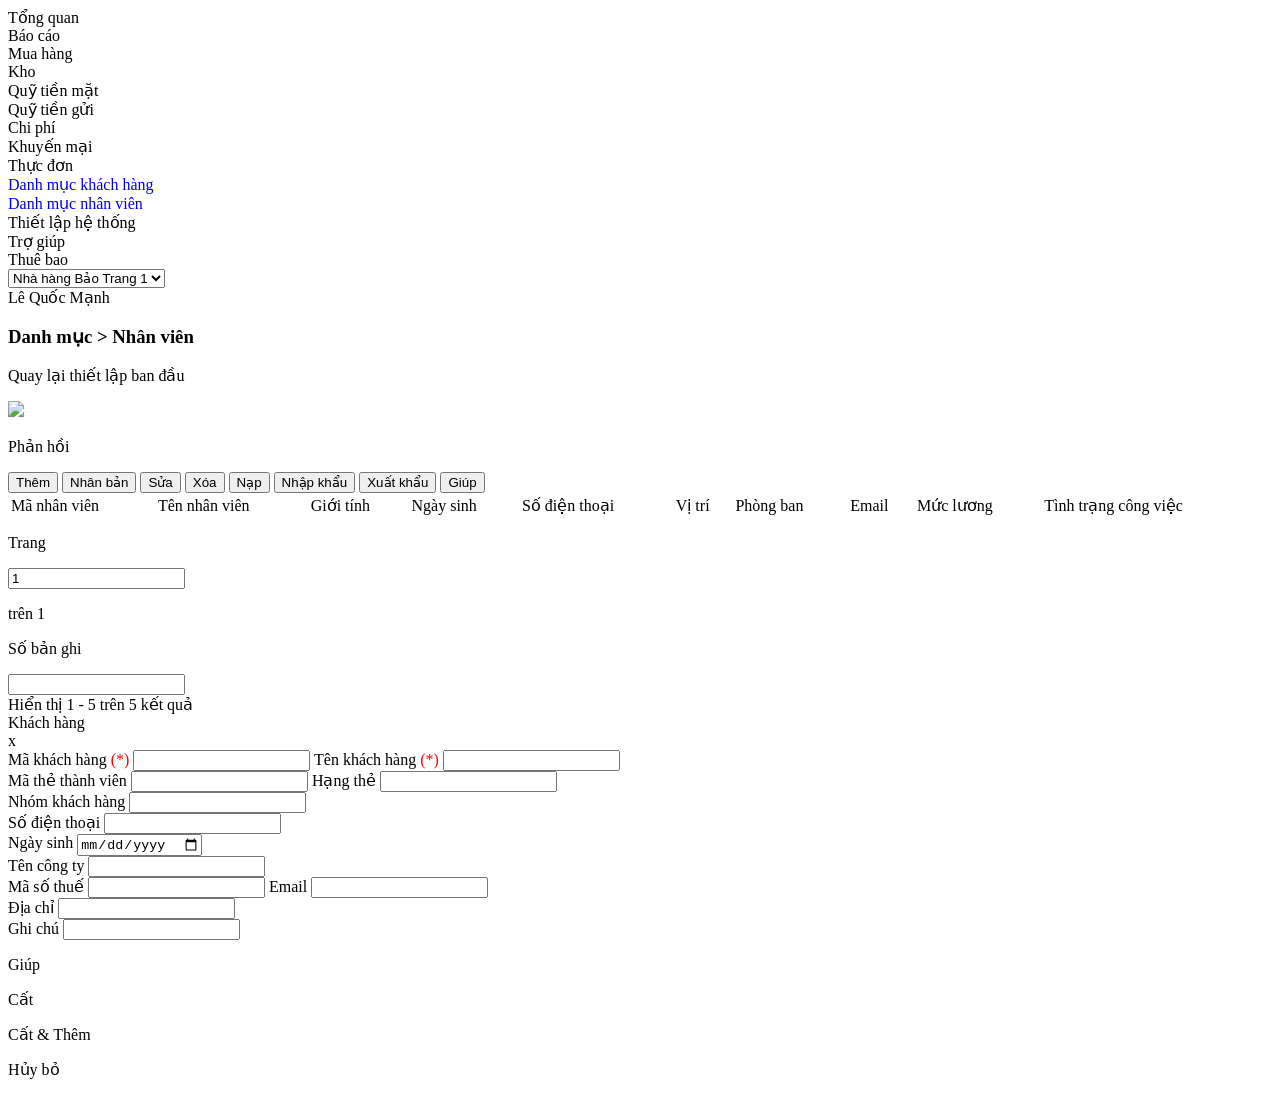
==== MISA.CukCuk/MISA.CukCuk/wwwroot/page/category/employee.html @ a74c0363 "fix  delete data" ====
﻿
<!DOCTYPE html>
<html>

<head>
    <meta charset="utf-8" />
    <title></title>
    <link href="/css/layout/main.css" rel="stylesheet" />
    <link href="/css/layout/sidebar.css" rel="stylesheet" />
    <link href="/css/page/customer/dialog.css" rel="stylesheet" />
    <link href="/css/page/customer/footer-content.css" rel="stylesheet" />
    <link href="/css/element/table.css" rel="stylesheet" />
    <link href="/css/element/employee.css" rel="stylesheet" />
</head>

<body>
    <div class="sidebar">
        <div class="logo">
            <div class="icon-left-header"></div>
            <div class="logo-text"></div>
        </div>
        <div class="menu">
            <div class="menu-item">
                <div class="menu-item-icon" id="menu-item-1"></div>
                <div class="menu-item-text">Tổng quan</div>
            </div>
            <div class="menu-item">
                <div class="menu-item-icon" id="menu-item-2"></div>
                <div class="menu-item-text">Báo cáo</div>
            </div>
            <div class="menu-item">
                <div class="menu-item-icon" id="menu-item-3"></div>
                <div class="menu-item-text">Mua hàng</div>
            </div>
            <div class="menu-item">
                <div class="menu-item-icon" id="menu-item-4"></div>
                <div class="menu-item-text">Kho</div>
            </div>
            <div class="menu-item">
                <div class="menu-item-icon" id="menu-item-5"></div>
                <div class="menu-item-text">Quỹ tiền mặt</div>
            </div>
            <div class="menu-item">
                <div class="menu-item-icon" id="menu-item-6"></div>
                <div class="menu-item-text">Quỹ tiền gửi</div>
            </div>
            <div class="menu-item">
                <div class="menu-item-icon" id="menu-item-7"></div>
                <div class="menu-item-text">Chi phí</div>
            </div>
            <div class="menu-item">
                <div class="menu-item-icon" id="menu-item-8"></div>
                <div class="menu-item-text">Khuyến mại</div>
            </div>
            <div class="menu-item">
                <div class="menu-item-icon" id="menu-item-9"></div>
                <div class="menu-item-text">Thực đơn</div>
            </div>
            <div class="menu-item" id="menu-10">
                <a href="customer.html" style="display: flex; text-decoration: none;">
                    <div class="menu-item-icon" id="menu-item-10"></div>
                    <div class="menu-item-text">Danh mục khách hàng</div>
                </a>
            </div>
            <div class="menu-item" id="menu-10">
                <a href="employee.html" style="display: flex; text-decoration: none;">
                    <div class="menu-item-icon" id="menu-item-10"></div>
                    <div class="menu-item-text">Danh mục nhân viên</div>
                </a>
            </div>
            <div class="menu-item">
                <div class="menu-item-icon" id="menu-item-11"></div>
                <div class="menu-item-text">Thiết lập hệ thống</div>
            </div>
            <div class="menu-item">
                <div class="menu-item-icon" id="menu-item-12"></div>
                <div class="menu-item-text">Trợ giúp</div>
            </div>
            <div class="menu-item">
                <div class="menu-item-icon" id="menu-item-13"></div>
                <div class="menu-item-text">Thuê bao</div>
            </div>
        </div>
    </div>
    <div class="main">
        <div class="header">
            <div class="select_restaurant">
                <select class="select" name="">
                    <option value="">Nhà hàng Bảo Trang 1</option>
                    <option value="">Nhà hàng Bảo Trang 2</option>
                    <option value="">Nhà hàng Bảo Trang 3</option>
                    <option value="">Nhà hàng Bảo Trang 4</option>
                </select>
            </div>
            <div class="account">
                <div class="account-notify"></div>
                <div class="account-avatar"></div>
                <div class="account-name">Lê Quốc Mạnh</div>
            </div>


        </div>
        <!--Content-->
        <div class="content">
            <div class="header-content">
                <h3>Danh mục > Nhân viên</h3>
                <div class="back-respond">
                    <div class="back">
                        <p>Quay lại thiết lập ban đầu</p>
                    </div>
                    <div class="respond">
                        <img src="/content/img/viewEmail.png" />
                        <p>Phản hồi</p>
                    </div>
                </div>
            </div>
            <div class="body-content">
                <div class="toolbar">
                    <button class="" id="toolbar-item-add">
                        <div class="toolbar-item-icon"></div>
                        <div class="toolbar-item-text">Thêm</div>
                    </button>
                    <button class="">
                        <div class="toolbar-item-icon-copy"></div>
                        <div class="toolbar-item-text">Nhân bản</div>
                    </button>
                    <button class="">
                        <div class="toolbar-item-icon-edit"></div>
                        <div class="toolbar-item-text">Sửa</div>
                    </button>
                    <button class="">
                        <div class="toolbar-item-icon-delete"></div>
                        <div class="toolbar-item-text">Xóa</div>
                    </button>
                    <button class="" id="toolbar-item-reload">
                        <div class="toolbar-item-icon-pull"></div>
                        <div class="toolbar-item-text">Nạp</div>
                    </button>
                    <button class="">
                        <div class="toolbar-item-icon-import"></div>
                        <div class="toolbar-item-text">Nhập khẩu</div>
                    </button>
                    <button class="">
                        <div class="toolbar-item-icon-export"></div>
                        <div class="toolbar-item-text">Xuất khẩu</div>
                    </button>
                    <button class="">
                        <div class="toolbar-item-icon-help"></div>
                        <div class="toolbar-item-text">Giúp</div>
                    </button>
                </div>
                <div class="grid-div">
                    <div class="grid">
                        <table width="100%" id="tbCustomer">
                            <thead>
                                <tr class="thead">
                                    <td fieldName="EmployeeCode">Mã nhân viên</td>
                                    <td fieldName="FullName">Tên nhân viên</td>
                                    <td fieldName="Gender">Giới tính</td>
                                    <td fieldName="DateOfBirth" fieldNumber="DateOfBirth">Ngày sinh</td>
                                    <td fieldName="PhoneNumber">Số điện thoại</td>
                                    <td fieldName="PositionName">Vị trí</td>
                                    <td fieldName="DepartmentName">Phòng ban</td>
                                    <td fieldName="Email">Email</td>
                                    <td fieldName="Salary" fieldNumber="Salary">Mức lương</td>
                                    <td fieldName="WorkStatus">Tình trạng công việc</td>
                                </tr>
                            </thead>
                            <tbody>
                            </tbody>
                        </table>
                    </div>
                </div>
            </div>
            <div class="footer-content">
                <div class="icon-first-prev">
                    <div class="icon-first"></div>
                    <div class="icon-prev"></div>
                </div>
                <div class="page-number">
                    <p>Trang</p>
                    <input type="number" name="name" value="1" />
                    <p>trên 1</p>
                </div>
                <div class="icon-last-next">
                    <div class="icon-next"></div>
                    <div class="icon-last"></div>
                </div>

                <div class="refresh">

                </div>
                <div class="record-number">
                    <p>Số bản ghi</p>
                    <div>
                        <input type="number" name="name" value="" />
                        <div class="icon-record-number"></div>
                    </div>
                </div>
                <div class="show-infor">Hiển thị 1 - 5 trên 5 kết quả</div>

            </div>
        </div>
    </div>
    <div class="form-dialog">
        <div class="dialog-model"></div>
        <div class="dialog">
            <div class="dialog-titlebar">
                <div class="title">Khách hàng</div>
                <div class="btn-close">x</div>
            </div>
            <div class="dialog-body">
                <div class="row">
                    <label>Mã khách hàng <span style="color: red">(*)</span></label>
                    <input type="text" id="customer-code" class="input-left" />

                    <label class="label-right">Tên khách hàng <span style="color: red">(*)</span></label>
                    <input type="text" id="customer-name" class="input-right" />
                </div>
                <div class="row">
                    <label>Mã thẻ thành viên</label>
                    <input type="text" class="input-left" />
                    <label class="label-right">Hạng thẻ</label>
                    <input type="text" name="name" value="" class="input-right" id="customer-rankcard" />
                </div>
                <div class="row">
                    <label>Nhóm khách hàng</label>
                    <input type="text" name="name" value="" class="input-left" id="" />
                </div>
                <div class="row">
                    <label>Số điện thoại</label>
                    <input type="number" name="name" value="" class="input-left" />
                </div>
                <div class="row">
                    <label>Ngày sinh</label>
                    <input type="date" name="name" value="" class="input-left" id="input-ngay-sinh" />
                </div>
                <div class="row">
                    <label>Tên công ty</label>
                    <input type="text" name="name" id="company" class="input-left" />
                </div>
                <div class="row">
                    <label>Mã số thuế</label>
                    <input type="text" name="name" value="" class="input-left" />
                    <label class="label-right">Email</label>
                    <input type="email" name="name" value="" class="input-right" id="customer-email" />
                </div>
                <div class="row">
                    <label>Địa chỉ</label>
                    <input type="text" name="name" value="" class="input-left" />
                </div>
                <div class="row">
                    <label>Ghi chú</label>
                    <input type="text" name="name" id="comment" class="input-left" />
                </div>
            </div>
            <div class="dialog-footer">
                <div class="footer-left">
                    <div id="btn_help">
                        <div class="help_icon"></div>
                        <p class="help-text">Giúp</p>

                    </div>
                </div>
                <div class="footer-right">
                    <div id="btn_save">
                        <div class="save_icon"></div>
                        <p>Cất</p>

                    </div>
                    <div id="btn_save_and_add">
                        <div class="save_and_add_icon"></div>
                        <p>Cất & Thêm</p>

                    </div>
                    <div id="btn_close">
                        <div class="close_icon"></div>
                        <p>Hủy bỏ</p>
                    </div>
                </div>

            </div>
        </div>
    </div>

    <script src="/js/lib/jquery-3.5.1.min.js"></script>
    <script src="/js/base/base.js"></script>
    <script src="/js/helper/common.js"></script>
    <script src="/js/page/dialog.js"></script>
    <script src="/js/page/employee.js"></script>

</body>

</html>
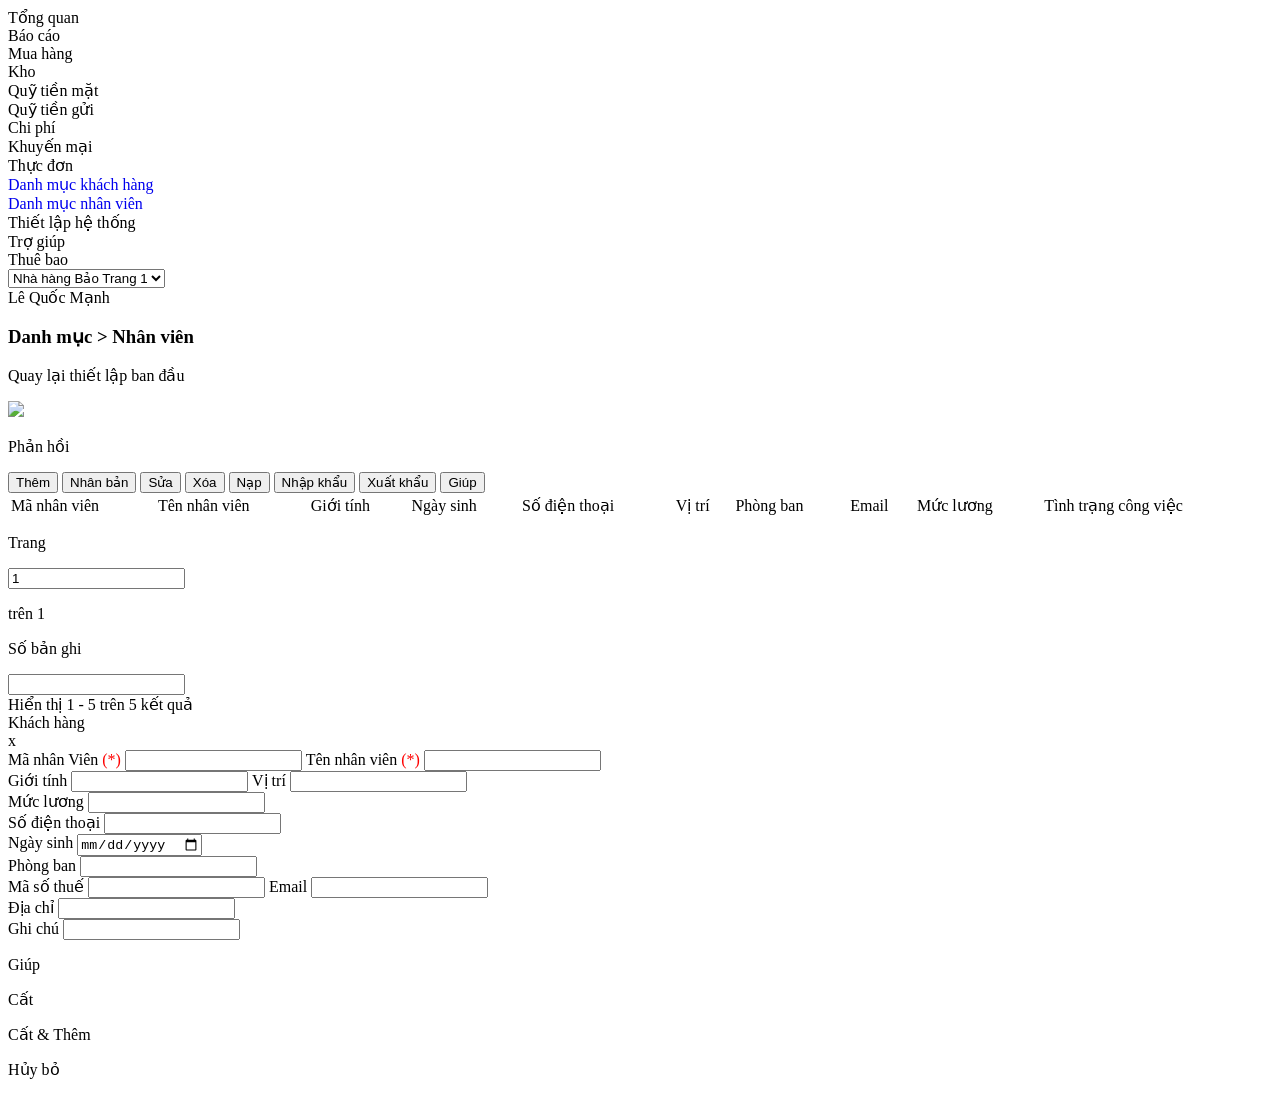
==== commit 5fcae8f7: "nothing" ====
--- a/MISA.CukCuk/MISA.CukCuk/wwwroot/page/category/employee.html
+++ b/MISA.CukCuk/MISA.CukCuk/wwwroot/page/category/employee.html
@@ -7,7 +7,7 @@
     <title></title>
     <link href="/css/layout/main.css" rel="stylesheet" />
     <link href="/css/layout/sidebar.css" rel="stylesheet" />
-    <link href="/css/page/customer/dialog.css" rel="stylesheet" />
+    <link href="/css/page/customer/dialog-employee.css" rel="stylesheet" />
     <link href="/css/page/customer/footer-content.css" rel="stylesheet" />
     <link href="/css/element/table.css" rel="stylesheet" />
     <link href="/css/element/employee.css" rel="stylesheet" />
@@ -211,21 +211,21 @@
             </div>
             <div class="dialog-body">
                 <div class="row">
-                    <label>Mã khách hàng <span style="color: red">(*)</span></label>
+                    <label>Mã nhân Viên <span style="color: red">(*)</span></label>
                     <input type="text" id="customer-code" class="input-left" />
 
-                    <label class="label-right">Tên khách hàng <span style="color: red">(*)</span></label>
+                    <label class="label-right">Tên nhân viên <span style="color: red">(*)</span></label>
                     <input type="text" id="customer-name" class="input-right" />
                 </div>
                 <div class="row">
-                    <label>Mã thẻ thành viên</label>
+                    <label>Giới tính</label>
                     <input type="text" class="input-left" />
-                    <label class="label-right">Hạng thẻ</label>
+                    <label class="label-right">Vị trí</label>
                     <input type="text" name="name" value="" class="input-right" id="customer-rankcard" />
                 </div>
                 <div class="row">
-                    <label>Nhóm khách hàng</label>
-                    <input type="text" name="name" value="" class="input-left" id="" />
+                    <label>Mức lương</label>
+                    <input type="number" name="name" value="" class="input-left" id="" />
                 </div>
                 <div class="row">
                     <label>Số điện thoại</label>
@@ -236,7 +236,7 @@
                     <input type="date" name="name" value="" class="input-left" id="input-ngay-sinh" />
                 </div>
                 <div class="row">
-                    <label>Tên công ty</label>
+                    <label>Phòng ban</label>
                     <input type="text" name="name" id="company" class="input-left" />
                 </div>
                 <div class="row">
@@ -247,7 +247,7 @@
                 </div>
                 <div class="row">
                     <label>Địa chỉ</label>
-                    <input type="text" name="name" value="" class="input-left" />
+                    <input type="text" name="name" value="" class="input-left" id="employee-address"/>
                 </div>
                 <div class="row">
                     <label>Ghi chú</label>
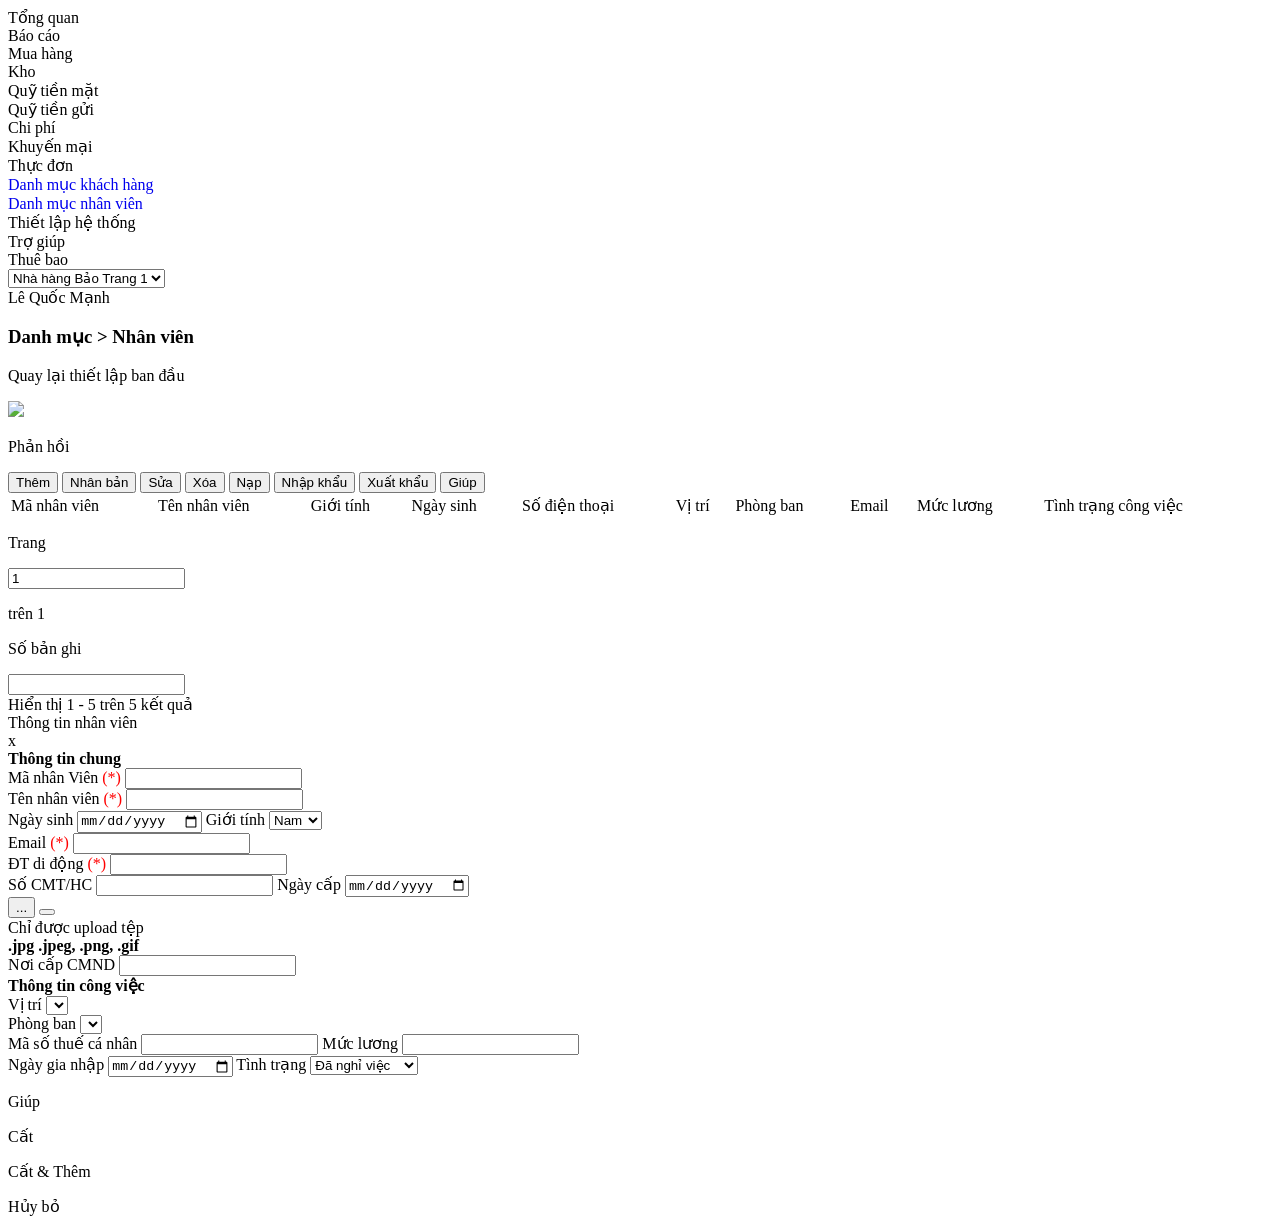
==== commit f01b5fe9: "complete n-tier" ====
--- a/MISA.CukCuk/MISA.CukCuk/wwwroot/page/category/employee.html
+++ b/MISA.CukCuk/MISA.CukCuk/wwwroot/page/category/employee.html
@@ -5,6 +5,7 @@
 <head>
     <meta charset="utf-8" />
     <title></title>
+    <link href="/css/common/common.css" rel="stylesheet" />
     <link href="/css/layout/main.css" rel="stylesheet" />
     <link href="/css/layout/sidebar.css" rel="stylesheet" />
     <link href="/css/page/customer/dialog-employee.css" rel="stylesheet" />
@@ -124,11 +125,11 @@
                         <div class="toolbar-item-icon-copy"></div>
                         <div class="toolbar-item-text">Nhân bản</div>
                     </button>
-                    <button class="">
+                    <button class="" id="toolbar-item-edit">
                         <div class="toolbar-item-icon-edit"></div>
                         <div class="toolbar-item-text">Sửa</div>
                     </button>
-                    <button class="">
+                    <button class="" id="toolbar-item-delete">
                         <div class="toolbar-item-icon-delete"></div>
                         <div class="toolbar-item-text">Xóa</div>
                     </button>
@@ -151,19 +152,19 @@
                 </div>
                 <div class="grid-div">
                     <div class="grid">
-                        <table width="100%" id="tbCustomer">
+                        <table width="100%" id="tbCustomer" keyId="EmployeeId">
                             <thead>
                                 <tr class="thead">
                                     <td fieldName="EmployeeCode">Mã nhân viên</td>
-                                    <td fieldName="FullName">Tên nhân viên</td>
-                                    <td fieldName="Gender">Giới tính</td>
+                                    <td fieldName="EmployeeName">Tên nhân viên</td>
+                                    <td fieldName="GenderName">Giới tính</td>
                                     <td fieldName="DateOfBirth" fieldNumber="DateOfBirth">Ngày sinh</td>
                                     <td fieldName="PhoneNumber">Số điện thoại</td>
                                     <td fieldName="PositionName">Vị trí</td>
                                     <td fieldName="DepartmentName">Phòng ban</td>
                                     <td fieldName="Email">Email</td>
                                     <td fieldName="Salary" fieldNumber="Salary">Mức lương</td>
-                                    <td fieldName="WorkStatus">Tình trạng công việc</td>
+                                    <td fieldName="WorkStatusName">Tình trạng công việc</td>
                                 </tr>
                             </thead>
                             <tbody>
@@ -206,53 +207,99 @@
         <div class="dialog-model"></div>
         <div class="dialog">
             <div class="dialog-titlebar">
-                <div class="title">Khách hàng</div>
+                <div class="title">Thông tin nhân viên</div>
                 <div class="btn-close">x</div>
             </div>
             <div class="dialog-body">
-                <div class="row">
-                    <label>Mã nhân Viên <span style="color: red">(*)</span></label>
-                    <input type="text" id="customer-code" class="input-left" />
-
-                    <label class="label-right">Tên nhân viên <span style="color: red">(*)</span></label>
-                    <input type="text" id="customer-name" class="input-right" />
-                </div>
-                <div class="row">
-                    <label>Giới tính</label>
-                    <input type="text" class="input-left" />
-                    <label class="label-right">Vị trí</label>
-                    <input type="text" name="name" value="" class="input-right" id="customer-rankcard" />
-                </div>
-                <div class="row">
-                    <label>Mức lương</label>
-                    <input type="number" name="name" value="" class="input-left" id="" />
-                </div>
-                <div class="row">
-                    <label>Số điện thoại</label>
-                    <input type="number" name="name" value="" class="input-left" />
-                </div>
-                <div class="row">
-                    <label>Ngày sinh</label>
-                    <input type="date" name="name" value="" class="input-left" id="input-ngay-sinh" />
-                </div>
-                <div class="row">
-                    <label>Phòng ban</label>
-                    <input type="text" name="name" id="company" class="input-left" />
-                </div>
-                <div class="row">
-                    <label>Mã số thuế</label>
-                    <input type="text" name="name" value="" class="input-left" />
-                    <label class="label-right">Email</label>
-                    <input type="email" name="name" value="" class="input-right" id="customer-email" />
-                </div>
-                <div class="row">
-                    <label>Địa chỉ</label>
-                    <input type="text" name="name" value="" class="input-left" id="employee-address"/>
-                </div>
-                <div class="row">
-                    <label>Ghi chú</label>
-                    <input type="text" name="name" id="comment" class="input-left" />
-                </div>
+                <div class="general-infor">
+                    <div class="title-general-infor"><b>Thông tin chung</b></div>
+                    <div class="left-general-infor">
+                        <div class="row">
+                            <label>Mã nhân Viên <span style="color: red">(*)</span></label>
+                            <input type="text" id="employee-code" fieldName="EmployeeCode" class="input-left" required />
+                        </div>
+                        <div class="row">
+                            <label class="label-right">Tên nhân viên <span style="color: red">(*)</span></label>
+                            <input type="text" id="employee-name" class="input-right" fieldName="EmployeeName" required />
+                        </div>
+                        <div class="row">
+                            <label>Ngày sinh</label>
+                            <input type="date" name="name" value="" fieldName="DateOfBirth" id="dateofbirth"/>
+                            <label>Giới tính</label>
+                            <select class="" id="gender">
+                                <option value=1>Nam</option>
+                                <option value=0>Nữ</option>
+                                <option value=0>Khác</option>
+                            </select>
+                        </div>
+                        <div class="row">
+                            <label class="label-right">Email <span style="color: red">(*)</span></label>
+                            <input type="email" name="name" value="" class="input-right" id="employee-email" fieldName="Email" required />
+                        </div>
+                        <div class="row">
+                            <label>ĐT di động <span style="color: red">(*)</span></label>
+                            <input type="text" name="name" value="" class="input-left" id="phonenumber" fieldName="PhoneNumber" required />
+                        </div>
+                        <div class="row">
+                            <label title="Số chứng minh thư nhân dân/hộ chiếu">Số CMT/HC</label>
+                            <input type="tel" name="name" value="" id="identity-number"/>
+                            <label>Ngày cấp</label>
+                            <input type="date" name="name" value="" id="identity-date"/>
+                        </div>
+                    </div>
+                    <div class="right-general-infor">
+                        <div class="avatar-box">
+                            <div></div>
+                            <button>...</button>
+                            <button></button>
+                        </div>
+                        <div class="tip-upload">
+                            <div>Chỉ được upload tệp</div>
+                            <b>.jpg .jpeg, .png, .gif</b>
+                        </div>
+
+                    </div>
+                    <div class="row identity-place">
+                        <label>Nơi cấp CMND</label>
+                        <input type="text" name="name" value="" id="identity-place"/>
+                    </div>
+                </div>
+                <div class="work-infor">
+                    <div class="title-work-infor"><b>Thông tin công việc</b></div>
+                    <div class="row">
+                        <label>Vị trí</label>
+                        <select class="position-selected" fieldName="PositionId">
+
+                        </select>
+                    </div>
+                    <div class="row">
+                        <label>Phòng ban</label>
+                        <select class="department-selected" fieldName="DepartmentId">
+
+                        </select>
+                    </div>
+                    <div class="row">
+                        <label>Mã số thuế cá nhân</label>
+                        <input type="text" name="name" value="" fieldName="TaxCode" />
+                        <label>Mức lương</label>
+                        <input type="number" name="name" value="" fieldName="Salary" fieldNumber="Salary"/>
+                    </div>
+                    <div class="row">
+                        <label>Ngày gia nhập</label>
+                        <input type="date" name="name" value="" />
+                        <label>Tình trạng</label>
+                        <select>
+                            <option value="0">Đã nghỉ việc</option>
+                            <option value="1">Đang thử việc</option>
+                            <option value="2">Đang làm việc</option>
+                            <option value="3">Đã nghỉ hưu</option>
+                        </select>
+                    </div>
+                </div>
+                
+                
+
+
             </div>
             <div class="dialog-footer">
                 <div class="footer-left">
@@ -284,6 +331,7 @@
     </div>
 
     <script src="/js/lib/jquery-3.5.1.min.js"></script>
+    <script src="/js/helper/validate.js"></script>
     <script src="/js/base/base.js"></script>
     <script src="/js/helper/common.js"></script>
     <script src="/js/page/dialog.js"></script>
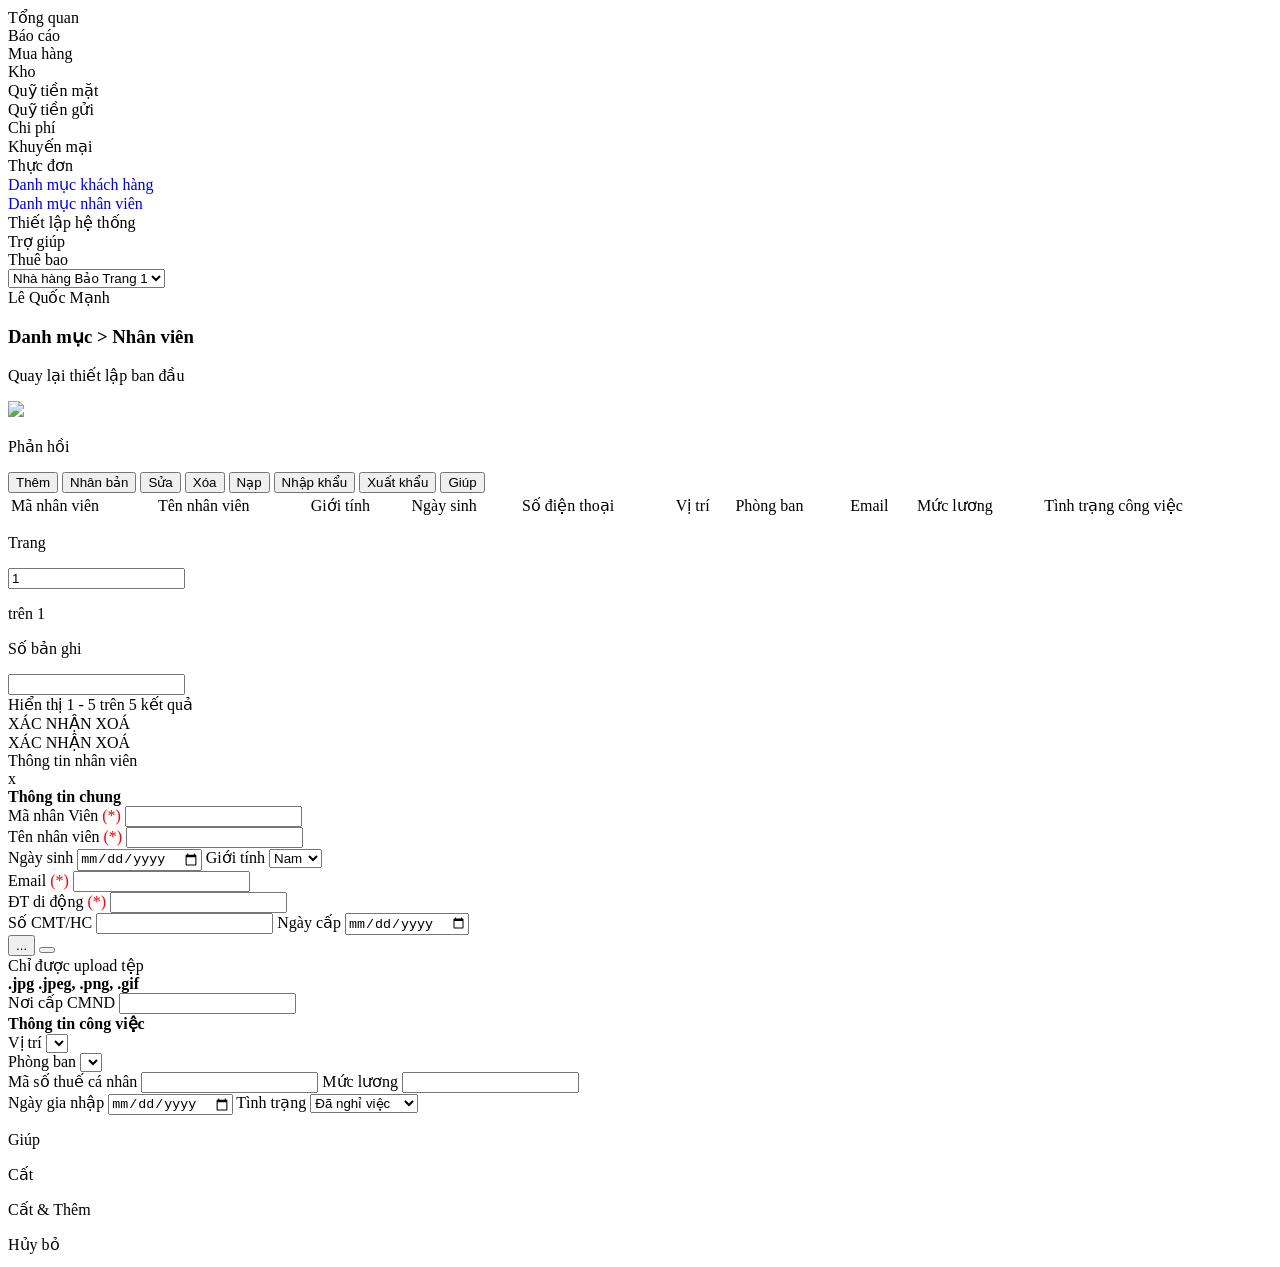
==== commit f1e80de1: "adding some base feature" ====
--- a/MISA.CukCuk/MISA.CukCuk/wwwroot/page/category/employee.html
+++ b/MISA.CukCuk/MISA.CukCuk/wwwroot/page/category/employee.html
@@ -9,6 +9,7 @@
     <link href="/css/layout/main.css" rel="stylesheet" />
     <link href="/css/layout/sidebar.css" rel="stylesheet" />
     <link href="/css/page/customer/dialog-employee.css" rel="stylesheet" />
+    <link href="/css/page/customer/dialog-delete-employee.css" rel="stylesheet" />
     <link href="/css/page/customer/footer-content.css" rel="stylesheet" />
     <link href="/css/element/table.css" rel="stylesheet" />
     <link href="/css/element/employee.css" rel="stylesheet" />
@@ -155,6 +156,7 @@
                         <table width="100%" id="tbCustomer" keyId="EmployeeId">
                             <thead>
                                 <tr class="thead">
+
                                     <td fieldName="EmployeeCode">Mã nhân viên</td>
                                     <td fieldName="EmployeeName">Tên nhân viên</td>
                                     <td fieldName="GenderName">Giới tính</td>
@@ -165,6 +167,7 @@
                                     <td fieldName="Email">Email</td>
                                     <td fieldName="Salary" fieldNumber="Salary">Mức lương</td>
                                     <td fieldName="WorkStatusName">Tình trạng công việc</td>
+                                    <td style="display:none" fieldName="EmployeeId"></td>
                                 </tr>
                             </thead>
                             <tbody>
@@ -202,6 +205,14 @@
 
             </div>
         </div>
+    </div>
+    <div class="form-dialog-delete">
+        <div class="dialog-model"></div>
+        <div class="dialog-delete">XÁC NHẬN XOÁ</div>
+    </div>
+    <div class="form-dialog-validate">
+        <div class="dialog-model"></div>
+        <div class="dialog-delete">XÁC NHẬN XOÁ</div>
     </div>
     <div class="form-dialog">
         <div class="dialog-model"></div>
@@ -216,35 +227,35 @@
                     <div class="left-general-infor">
                         <div class="row">
                             <label>Mã nhân Viên <span style="color: red">(*)</span></label>
-                            <input type="text" id="employee-code" fieldName="EmployeeCode" class="input-left" required />
+                            <input type="text" id="employee-code" fieldName="employeeCode" class="input-left" required />
                         </div>
                         <div class="row">
                             <label class="label-right">Tên nhân viên <span style="color: red">(*)</span></label>
-                            <input type="text" id="employee-name" class="input-right" fieldName="EmployeeName" required />
+                            <input type="text" id="employee-name" class="input-right" fieldName="employeeName" required />
                         </div>
                         <div class="row">
                             <label>Ngày sinh</label>
-                            <input type="date" name="name" value="" fieldName="DateOfBirth" id="dateofbirth"/>
+                            <input type="date" name="name" value="" fieldName="dateOfBirth" id="dateofbirth" />
                             <label>Giới tính</label>
-                            <select class="" id="gender">
+                            <select class="" id="gender" fieldName="gender">
                                 <option value=1>Nam</option>
                                 <option value=0>Nữ</option>
-                                <option value=0>Khác</option>
+                                <option value=2>Khác</option>
                             </select>
                         </div>
                         <div class="row">
                             <label class="label-right">Email <span style="color: red">(*)</span></label>
-                            <input type="email" name="name" value="" class="input-right" id="employee-email" fieldName="Email" required />
+                            <input type="email" name="name" value="" class="input-right" id="employee-email" fieldName="email" required />
                         </div>
                         <div class="row">
                             <label>ĐT di động <span style="color: red">(*)</span></label>
-                            <input type="text" name="name" value="" class="input-left" id="phonenumber" fieldName="PhoneNumber" required />
+                            <input type="text" name="name" value="" class="input-left" id="phonenumber" fieldName="phoneNumber" required />
                         </div>
                         <div class="row">
                             <label title="Số chứng minh thư nhân dân/hộ chiếu">Số CMT/HC</label>
-                            <input type="tel" name="name" value="" id="identity-number"/>
-                            <label>Ngày cấp</label>
-                            <input type="date" name="name" value="" id="identity-date"/>
+                            <input type="tel" name="name" value="" id="identity-number" fieldName="identityNumber" />
+                            <label class="label-identityDate">Ngày cấp</label>
+                            <input type="date" name="name" value="" id="identity-date" fieldName="identityDate" />
                         </div>
                     </div>
                     <div class="right-general-infor">
@@ -261,34 +272,32 @@
                     </div>
                     <div class="row identity-place">
                         <label>Nơi cấp CMND</label>
-                        <input type="text" name="name" value="" id="identity-place"/>
+                        <input type="text" name="name" value="" id="identity-place" fieldName="identityPlace" />
                     </div>
                 </div>
                 <div class="work-infor">
                     <div class="title-work-infor"><b>Thông tin công việc</b></div>
                     <div class="row">
                         <label>Vị trí</label>
-                        <select class="position-selected" fieldName="PositionId">
-
+                        <select class="position-selected" fieldName="positionId">
                         </select>
                     </div>
                     <div class="row">
                         <label>Phòng ban</label>
-                        <select class="department-selected" fieldName="DepartmentId">
-
+                        <select class="department-selected" fieldName="departmentId">
                         </select>
                     </div>
                     <div class="row">
                         <label>Mã số thuế cá nhân</label>
-                        <input type="text" name="name" value="" fieldName="TaxCode" />
+                        <input type="text" name="name" value="" fieldName="taxCode" />
                         <label>Mức lương</label>
-                        <input type="number" name="name" value="" fieldName="Salary" fieldNumber="Salary"/>
+                        <input type="number" name="name" value="" fieldName="salary" fieldNumber="Salary" class="Salary" />
                     </div>
                     <div class="row">
                         <label>Ngày gia nhập</label>
-                        <input type="date" name="name" value="" />
+                        <input type="date" name="name" value="" fieldName="joinDate" />
                         <label>Tình trạng</label>
-                        <select>
+                        <select fieldName="workStatus">
                             <option value="0">Đã nghỉ việc</option>
                             <option value="1">Đang thử việc</option>
                             <option value="2">Đang làm việc</option>
@@ -296,29 +305,22 @@
                         </select>
                     </div>
                 </div>
-                
-                
-
-
             </div>
             <div class="dialog-footer">
                 <div class="footer-left">
                     <div id="btn_help">
                         <div class="help_icon"></div>
                         <p class="help-text">Giúp</p>
-
                     </div>
                 </div>
                 <div class="footer-right">
                     <div id="btn_save">
                         <div class="save_icon"></div>
                         <p>Cất</p>
-
                     </div>
                     <div id="btn_save_and_add">
                         <div class="save_and_add_icon"></div>
                         <p>Cất & Thêm</p>
-
                     </div>
                     <div id="btn_close">
                         <div class="close_icon"></div>
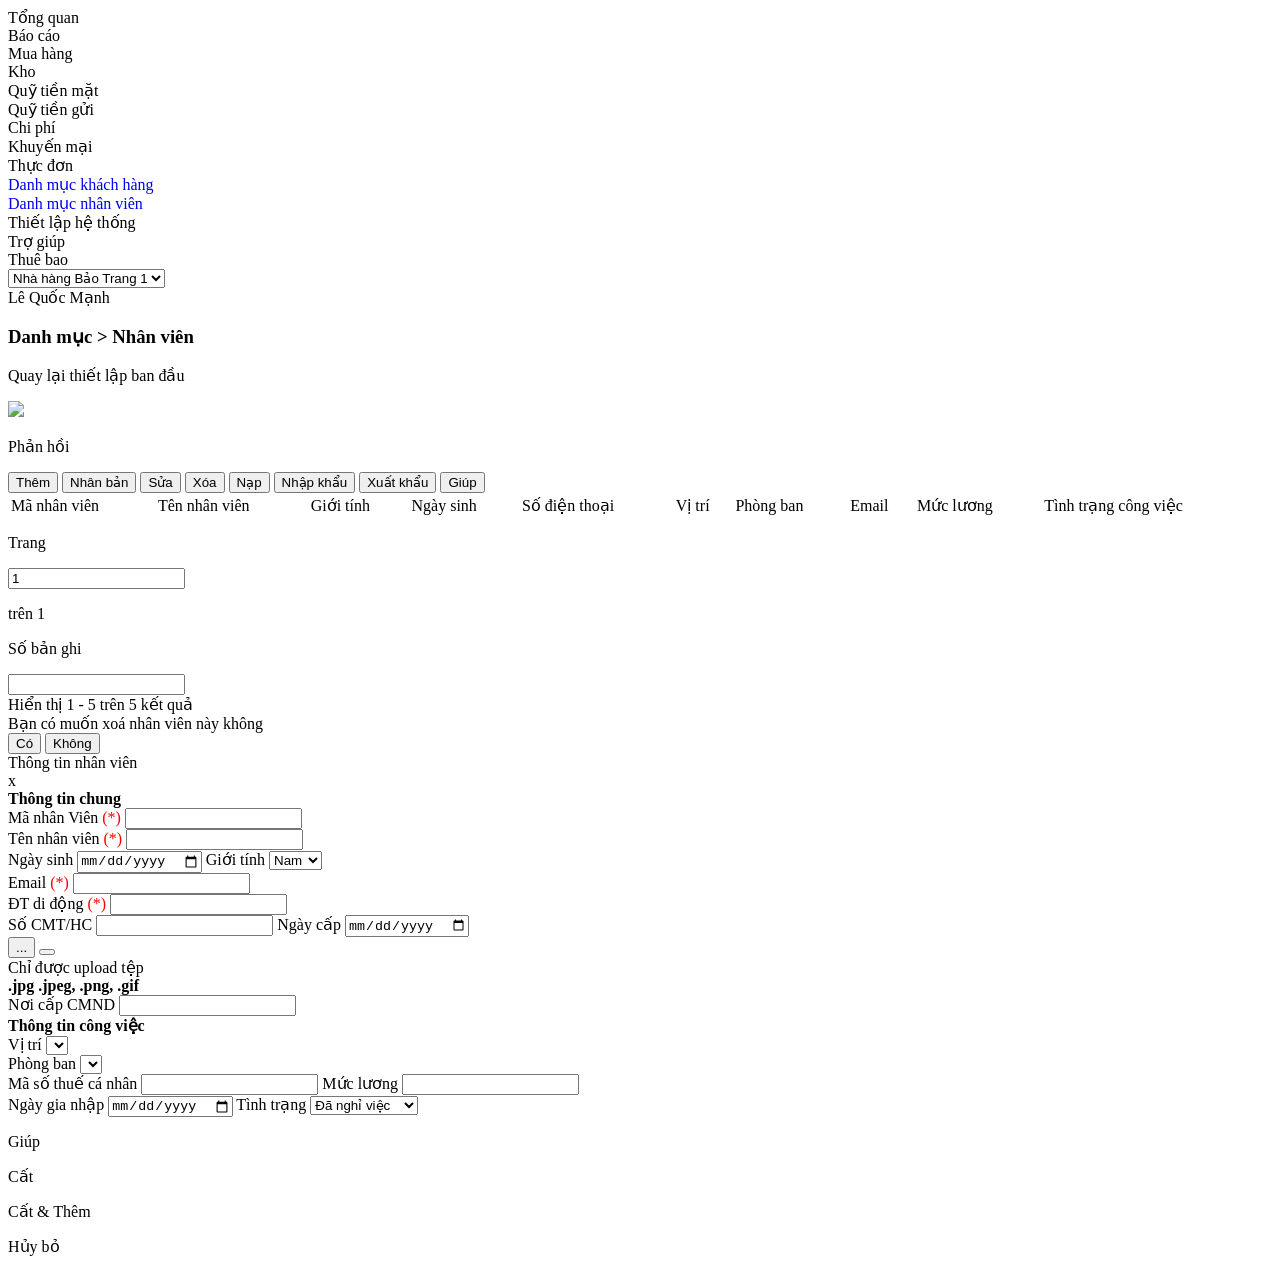
==== commit 10ae7c88: "complete base feature" ====
--- a/MISA.CukCuk/MISA.CukCuk/wwwroot/page/category/employee.html
+++ b/MISA.CukCuk/MISA.CukCuk/wwwroot/page/category/employee.html
@@ -122,7 +122,7 @@
                         <div class="toolbar-item-icon"></div>
                         <div class="toolbar-item-text">Thêm</div>
                     </button>
-                    <button class="">
+                    <button class="btn-copy-item">
                         <div class="toolbar-item-icon-copy"></div>
                         <div class="toolbar-item-text">Nhân bản</div>
                     </button>
@@ -208,12 +208,15 @@
     </div>
     <div class="form-dialog-delete">
         <div class="dialog-model"></div>
-        <div class="dialog-delete">XÁC NHẬN XOÁ</div>
+        <div class="dialog-delete">
+            <div>Bạn có muốn xoá nhân viên này không</div>
+            <div>
+                <button class="btn-yes-delete">Có</button>
+                <button class="btn-no-delete">Không</button>
+            </div>
+        </div>
     </div>
-    <div class="form-dialog-validate">
-        <div class="dialog-model"></div>
-        <div class="dialog-delete">XÁC NHẬN XOÁ</div>
-    </div>
+
     <div class="form-dialog">
         <div class="dialog-model"></div>
         <div class="dialog">
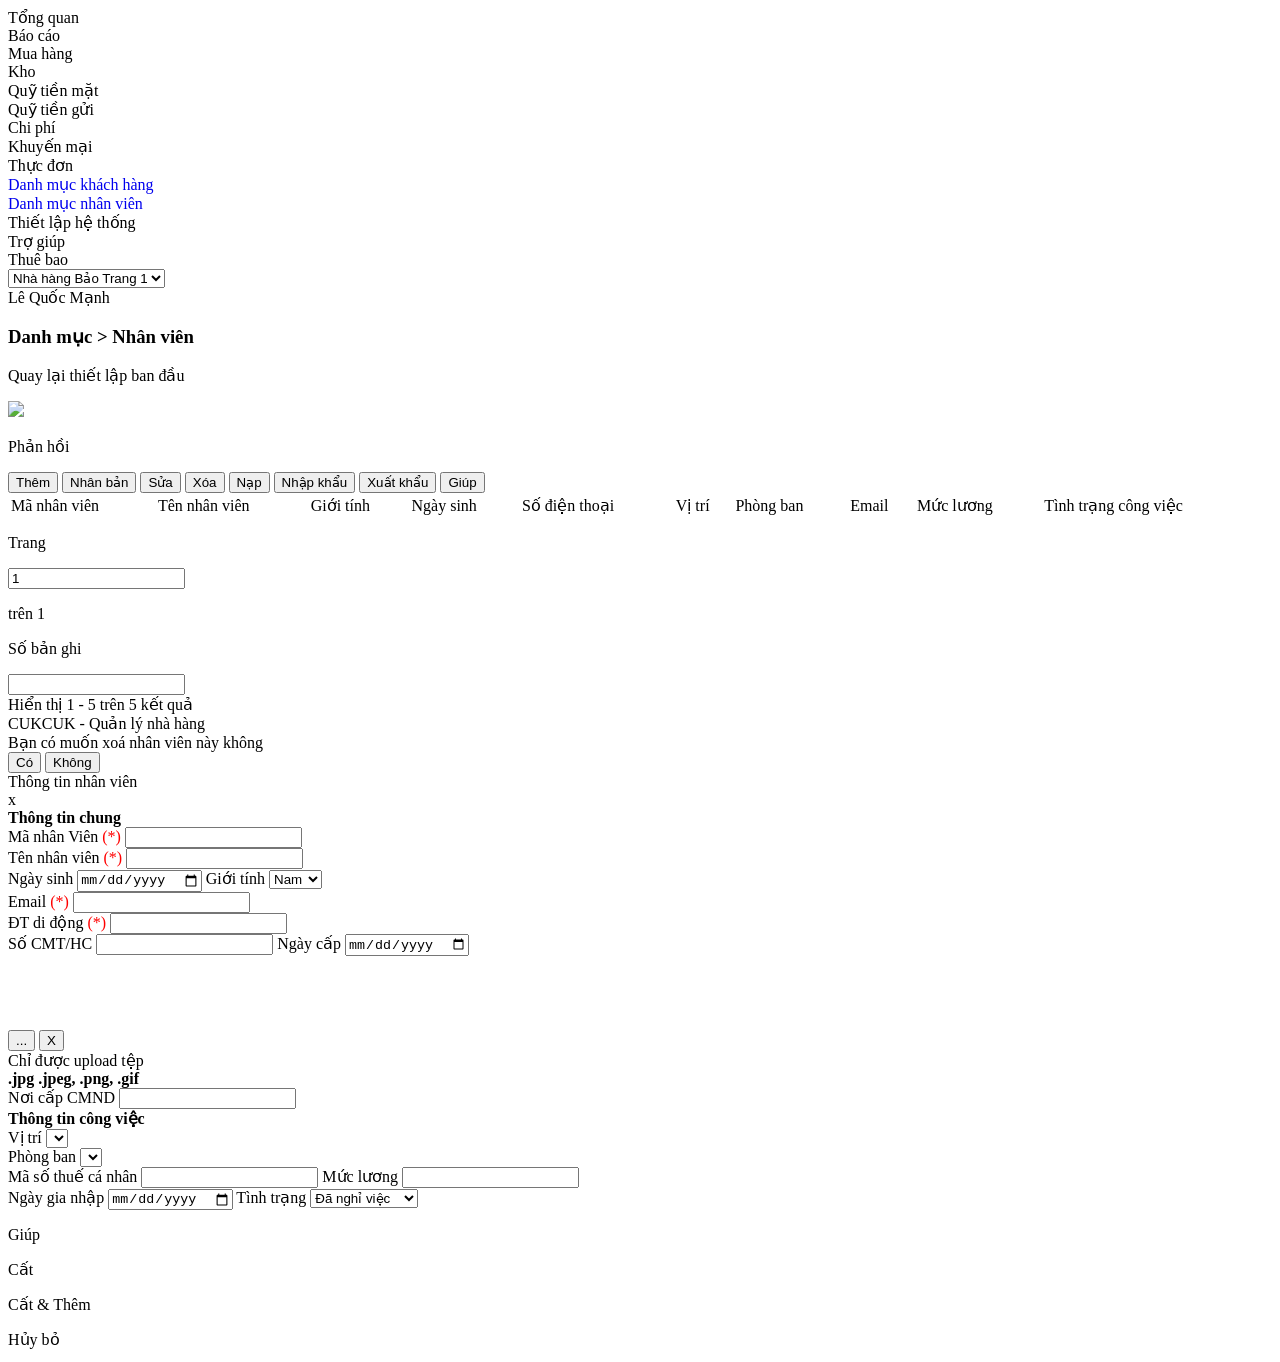
==== commit a1447833: "complete basic feature" ====
--- a/MISA.CukCuk/MISA.CukCuk/wwwroot/page/category/employee.html
+++ b/MISA.CukCuk/MISA.CukCuk/wwwroot/page/category/employee.html
@@ -209,8 +209,9 @@
     <div class="form-dialog-delete">
         <div class="dialog-model"></div>
         <div class="dialog-delete">
-            <div>Bạn có muốn xoá nhân viên này không</div>
-            <div>
+            <div class="delete-confirm-title">CUKCUK - Quản lý nhà hàng</div>
+            <div class="delete-confirm-text">Bạn có muốn xoá nhân viên này không</div>
+            <div class="delete-confirm-button">
                 <button class="btn-yes-delete">Có</button>
                 <button class="btn-no-delete">Không</button>
             </div>
@@ -239,7 +240,7 @@
                         <div class="row">
                             <label>Ngày sinh</label>
                             <input type="date" name="name" value="" fieldName="dateOfBirth" id="dateofbirth" />
-                            <label>Giới tính</label>
+                            <label class="label-gender">Giới tính</label>
                             <select class="" id="gender" fieldName="gender">
                                 <option value=1>Nam</option>
                                 <option value=0>Nữ</option>
@@ -258,14 +259,14 @@
                             <label title="Số chứng minh thư nhân dân/hộ chiếu">Số CMT/HC</label>
                             <input type="tel" name="name" value="" id="identity-number" fieldName="identityNumber" />
                             <label class="label-identityDate">Ngày cấp</label>
-                            <input type="date" name="name" value="" id="identity-date" fieldName="identityDate" />
+                            <input type="date" name="name" value="" id="identity-date" fieldName="identityDate" class="identityDate" />
                         </div>
                     </div>
                     <div class="right-general-infor">
                         <div class="avatar-box">
-                            <div></div>
+                            <div style="height: 74px;"></div>
                             <button>...</button>
-                            <button></button>
+                            <button>X</button>
                         </div>
                         <div class="tip-upload">
                             <div>Chỉ được upload tệp</div>
@@ -292,15 +293,15 @@
                     </div>
                     <div class="row">
                         <label>Mã số thuế cá nhân</label>
-                        <input type="text" name="name" value="" fieldName="taxCode" />
+                        <input type="text" name="name" value="" fieldName="taxCode" class="taxCode" />
                         <label>Mức lương</label>
                         <input type="number" name="name" value="" fieldName="salary" fieldNumber="Salary" class="Salary" />
                     </div>
                     <div class="row">
                         <label>Ngày gia nhập</label>
-                        <input type="date" name="name" value="" fieldName="joinDate" />
+                        <input type="date" name="name" value="" fieldName="joinDate" class="joinDate" />
                         <label>Tình trạng</label>
-                        <select fieldName="workStatus">
+                        <select fieldName="workStatus" class="workStatus">
                             <option value="0">Đã nghỉ việc</option>
                             <option value="1">Đang thử việc</option>
                             <option value="2">Đang làm việc</option>
